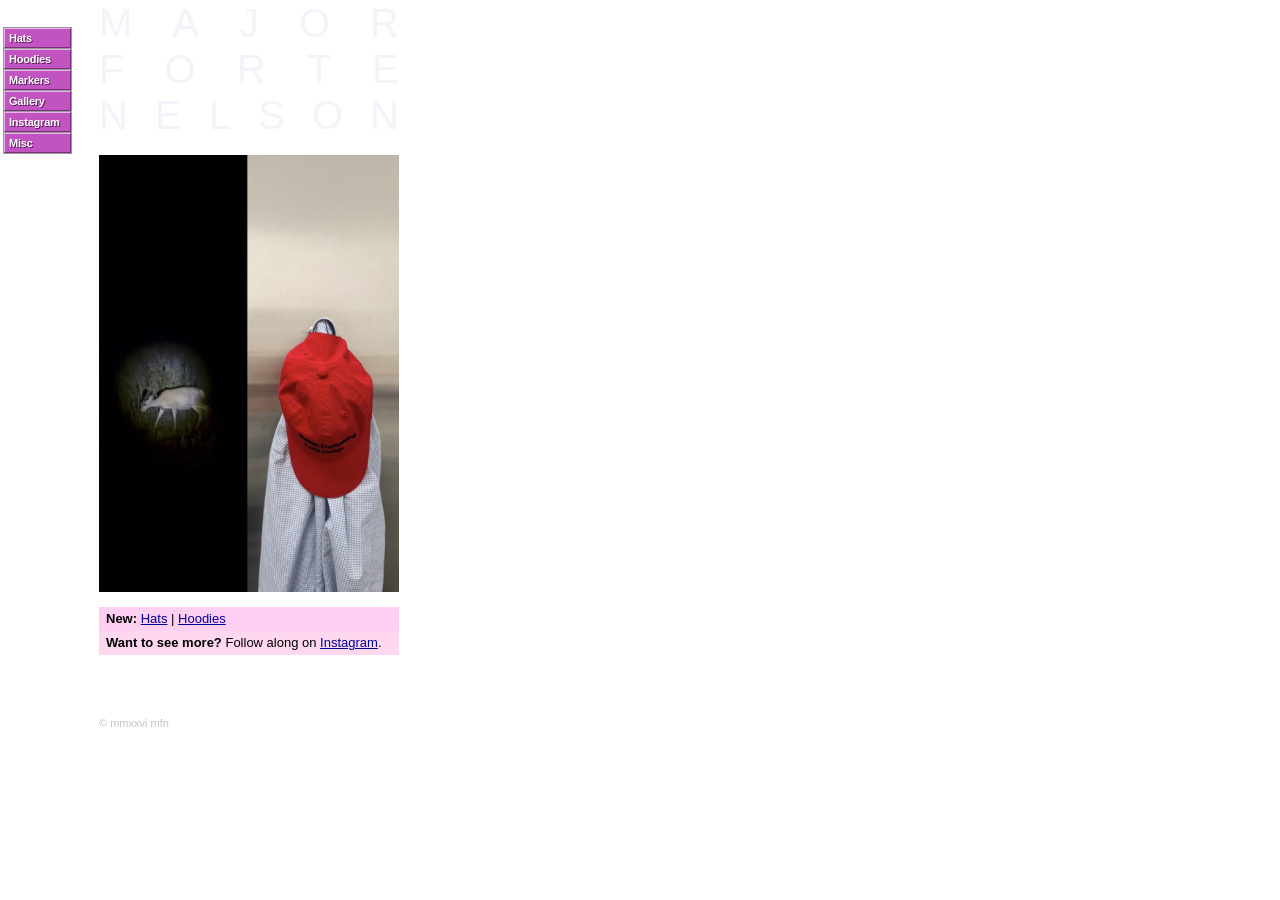
==== public/index.html @ c92d5af3 "Stack name header to photo width; bars to Shampoo and Lace Co-Authored-By: Claude Opus 5.5 <noreply@" ====
<!DOCTYPE html>
<html>
<head>
<meta charset="utf-8">
<title>Major Forte Nelson</title>
<link rel="stylesheet" href="style.css">
</head>
<body>
<div class="page">
<div class="nav">
<a href="hats.html">Hats</a>
<a href="hoodies.html">Hoodies</a>
<a href="markers.html">Markers</a>
<a href="gallery.html">Gallery</a>
<a href="https://www.instagram.com/majorfortenelson/" target="_blank" rel="noopener">Instagram</a>
<a href="misc.html">Misc</a>
</div>
<div class="main">
<a class="masthead" href="index.html" aria-label="Major Forte Nelson"><span><i>M</i><i>A</i><i>J</i><i>O</i><i>R</i></span><span><i>F</i><i>O</i><i>R</i><i>T</i><i>E</i></span><span><i>N</i><i>E</i><i>L</i><i>S</i><i>O</i><i>N</i></span></a>
<img class="hero" src="images/home.jpg" width="300" height="437" alt="">
<p class="bar new"><b>New:</b> <a href="hats.html">Hats</a> | <a href="hoodies.html">Hoodies</a></p>
<p class="bar cta"><b>Want to see more?</b> Follow along on <a href="https://www.instagram.com/majorfortenelson/" target="_blank" rel="noopener">Instagram</a>.</p>
<div class="footer">&copy; mmxxvi mfn</div>
</div>
</div>
</body>
</html>
---- public/style.css ----
/* Classic 2000s personal-site layout: beveled button column + fixed 300px content. */
body {
  margin: 0;
  background: #fff;
  color: #000;
  font-family: Verdana, Geneva, sans-serif;
  font-size: 13px;
}
a { color: #000099; }
a:visited { color: #464646; }

.page { display: flex; align-items: flex-start; }

/* Left column of raised buttons */
.nav { width: 99px; flex: none; padding: 28px 0 0 4px; box-sizing: border-box; }
.nav a {
  display: block;
  width: 67px;
  height: 20px;
  box-sizing: border-box;
  margin-bottom: 1px;
  padding: 0 0 0 4px;
  background: #c154c1; /* Fuchsia */
  border: 1px solid;
  border-color: #e8b4e8 #7a2f7a #7a2f7a #e8b4e8;
  box-shadow: 0 0 0 1px #9a9a9a;
  color: #fff;
  font: bold 11px/18px Verdana, Geneva, Tahoma, sans-serif;
  letter-spacing: -0.02em;
  text-decoration: none;
  text-shadow: 1px 1px 0 #5a1f5a;
  white-space: nowrap;
  overflow: hidden;
}
.nav a:hover { background: #cd6acd; }
.nav a:active { border-color: #7a2f7a #e8b4e8 #e8b4e8 #7a2f7a; }

.main { width: 300px; flex: none; }

/* Pale name stacked one word per line; letters spread to the photo's width. */
.masthead {
  display: block;
  width: 300px;
  margin: 0 0 17px;
  color: #f3f3f9;
  font: 40px/46px Helvetica, Arial, sans-serif;
  text-decoration: none;
}
.masthead:visited { color: #f3f3f9; }
.masthead span { display: flex; justify-content: space-between; }
.masthead i { font-style: normal; }

.hero { display: block; width: 300px; height: auto; }

.bar { margin: 0; padding: 4px 7px; font-size: 13px; line-height: 16px; }
.bar.new { background: #ffcff1; /* Shampoo */ margin-top: 15px; }
.bar.cta { background: #ffd8f0; /* Lace */ }

.title { font: 22px Times, "Times New Roman", serif; margin: 0 0 18px; }
.content { line-height: 1.5; }

.footer { margin: 62px 0 40px; color: #c4c4c4; font-size: 11px; }
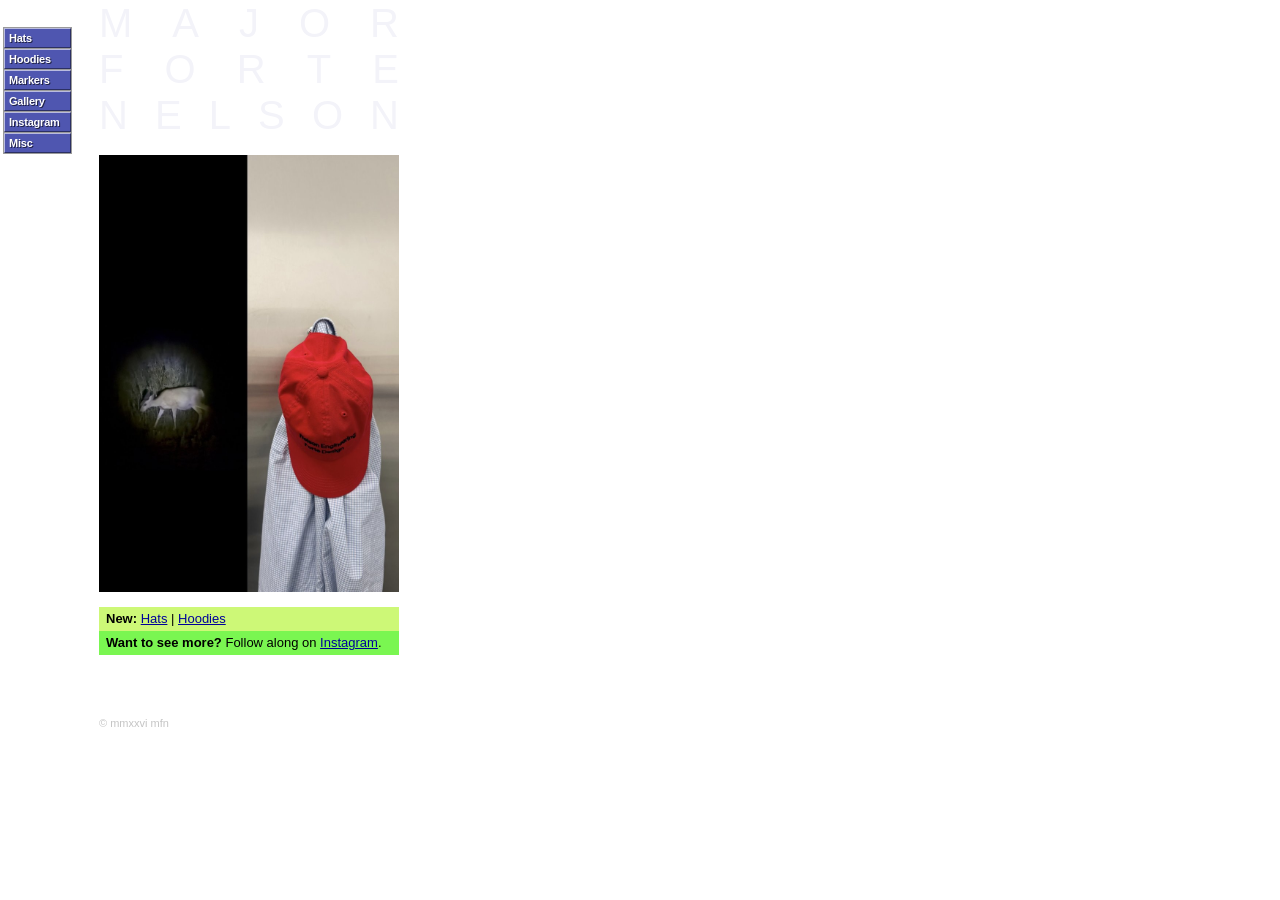
==== commit c6b05176: "Randomize button and bar colors on every page load colors.js picks a random hue for the buttons and " ====
--- a/public/index.html
+++ b/public/index.html
@@ -4,6 +4,7 @@
 <meta charset="utf-8">
 <title>Major Forte Nelson</title>
 <link rel="stylesheet" href="style.css">
+<script src="colors.js"></script>
 </head>
 <body>
 <div class="page">
--- a/public/style.css
+++ b/public/style.css
@@ -8,6 +8,18 @@
 }
 a { color: #000099; }
 a:visited { color: #464646; }
+
+/* Box colors. colors.js replaces these with a random scheme on every page load;
+   these are the fallback if JavaScript is off. */
+:root {
+  --btn: #6d6da5;
+  --btn-light: #c9c9dd;
+  --btn-dark: #3d3d5e;
+  --btn-shadow: #2a2a45;
+  --btn-hover: #7a7ab3;
+  --bar1: #ffcc33;
+  --bar2: #ff9922;
+}
 
 .page { display: flex; align-items: flex-start; }
 
@@ -20,20 +32,20 @@
   box-sizing: border-box;
   margin-bottom: 1px;
   padding: 0 0 0 4px;
-  background: #c154c1; /* Fuchsia */
+  background: var(--btn);
   border: 1px solid;
-  border-color: #e8b4e8 #7a2f7a #7a2f7a #e8b4e8;
+  border-color: var(--btn-light) var(--btn-dark) var(--btn-dark) var(--btn-light);
   box-shadow: 0 0 0 1px #9a9a9a;
   color: #fff;
   font: bold 11px/18px Verdana, Geneva, Tahoma, sans-serif;
   letter-spacing: -0.02em;
   text-decoration: none;
-  text-shadow: 1px 1px 0 #5a1f5a;
+  text-shadow: 1px 1px 0 var(--btn-shadow);
   white-space: nowrap;
   overflow: hidden;
 }
-.nav a:hover { background: #cd6acd; }
-.nav a:active { border-color: #7a2f7a #e8b4e8 #e8b4e8 #7a2f7a; }
+.nav a:hover { background: var(--btn-hover); }
+.nav a:active { border-color: var(--btn-dark) var(--btn-light) var(--btn-light) var(--btn-dark); }
 
 .main { width: 300px; flex: none; }
 
@@ -53,8 +65,8 @@
 .hero { display: block; width: 300px; height: auto; }
 
 .bar { margin: 0; padding: 4px 7px; font-size: 13px; line-height: 16px; }
-.bar.new { background: #ffcff1; /* Shampoo */ margin-top: 15px; }
-.bar.cta { background: #ffd8f0; /* Lace */ }
+.bar.new { background: var(--bar1); margin-top: 15px; }
+.bar.cta { background: var(--bar2); }
 
 .title { font: 22px Times, "Times New Roman", serif; margin: 0 0 18px; }
 .content { line-height: 1.5; }
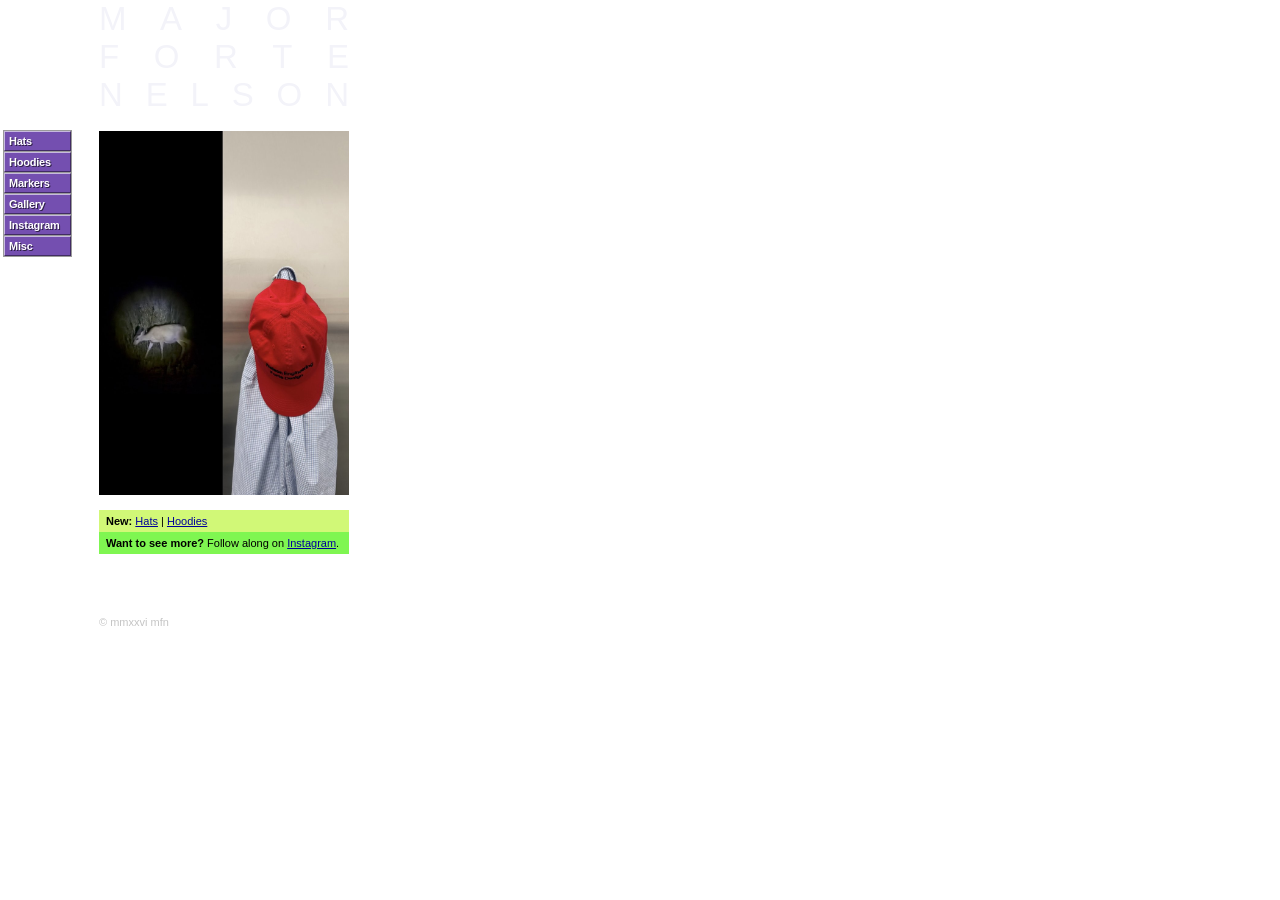
==== commit 428e0859: "Shrink header, photo and bars; start button column level with photo Co-Authored-By: Claude Opus 5.5 " ====
--- a/public/index.html
+++ b/public/index.html
@@ -18,7 +18,7 @@
 </div>
 <div class="main">
 <a class="masthead" href="index.html" aria-label="Major Forte Nelson"><span><i>M</i><i>A</i><i>J</i><i>O</i><i>R</i></span><span><i>F</i><i>O</i><i>R</i><i>T</i><i>E</i></span><span><i>N</i><i>E</i><i>L</i><i>S</i><i>O</i><i>N</i></span></a>
-<img class="hero" src="images/home.jpg" width="300" height="437" alt="">
+<img class="hero" src="images/home.jpg" width="250" height="364" alt="">
 <p class="bar new"><b>New:</b> <a href="hats.html">Hats</a> | <a href="hoodies.html">Hoodies</a></p>
 <p class="bar cta"><b>Want to see more?</b> Follow along on <a href="https://www.instagram.com/majorfortenelson/" target="_blank" rel="noopener">Instagram</a>.</p>
 <div class="footer">&copy; mmxxvi mfn</div>
--- a/public/style.css
+++ b/public/style.css
@@ -1,4 +1,4 @@
-/* Classic 2000s personal-site layout: beveled button column + fixed 300px content. */
+/* Classic 2000s personal-site layout: beveled button column + fixed-width content. */
 body {
   margin: 0;
   background: #fff;
@@ -21,10 +21,18 @@
   --bar2: #ff9922;
 }
 
+/* Layout sizes. The button column starts level with the photo, i.e. just
+   below the name header. */
+:root {
+  --content-w: 250px;
+  --masthead-h: 114px;
+  --masthead-gap: 17px;
+}
+
 .page { display: flex; align-items: flex-start; }
 
 /* Left column of raised buttons */
-.nav { width: 99px; flex: none; padding: 28px 0 0 4px; box-sizing: border-box; }
+.nav { width: 99px; flex: none; padding: calc(var(--masthead-h) + var(--masthead-gap)) 0 0 4px; box-sizing: border-box; }
 .nav a {
   display: block;
   width: 67px;
@@ -47,24 +55,25 @@
 .nav a:hover { background: var(--btn-hover); }
 .nav a:active { border-color: var(--btn-dark) var(--btn-light) var(--btn-light) var(--btn-dark); }
 
-.main { width: 300px; flex: none; }
+.main { width: var(--content-w); flex: none; }
 
 /* Pale name stacked one word per line; letters spread to the photo's width. */
 .masthead {
   display: block;
-  width: 300px;
-  margin: 0 0 17px;
+  width: var(--content-w);
+  height: var(--masthead-h);
+  margin: 0 0 var(--masthead-gap);
   color: #f3f3f9;
-  font: 40px/46px Helvetica, Arial, sans-serif;
+  font: 33px/38px Helvetica, Arial, sans-serif;
   text-decoration: none;
 }
 .masthead:visited { color: #f3f3f9; }
 .masthead span { display: flex; justify-content: space-between; }
 .masthead i { font-style: normal; }
 
-.hero { display: block; width: 300px; height: auto; }
+.hero { display: block; width: var(--content-w); height: auto; }
 
-.bar { margin: 0; padding: 4px 7px; font-size: 13px; line-height: 16px; }
+.bar { margin: 0; padding: 4px 7px; font-size: 11px; line-height: 14px; }
 .bar.new { background: var(--bar1); margin-top: 15px; }
 .bar.cta { background: var(--bar2); }
 
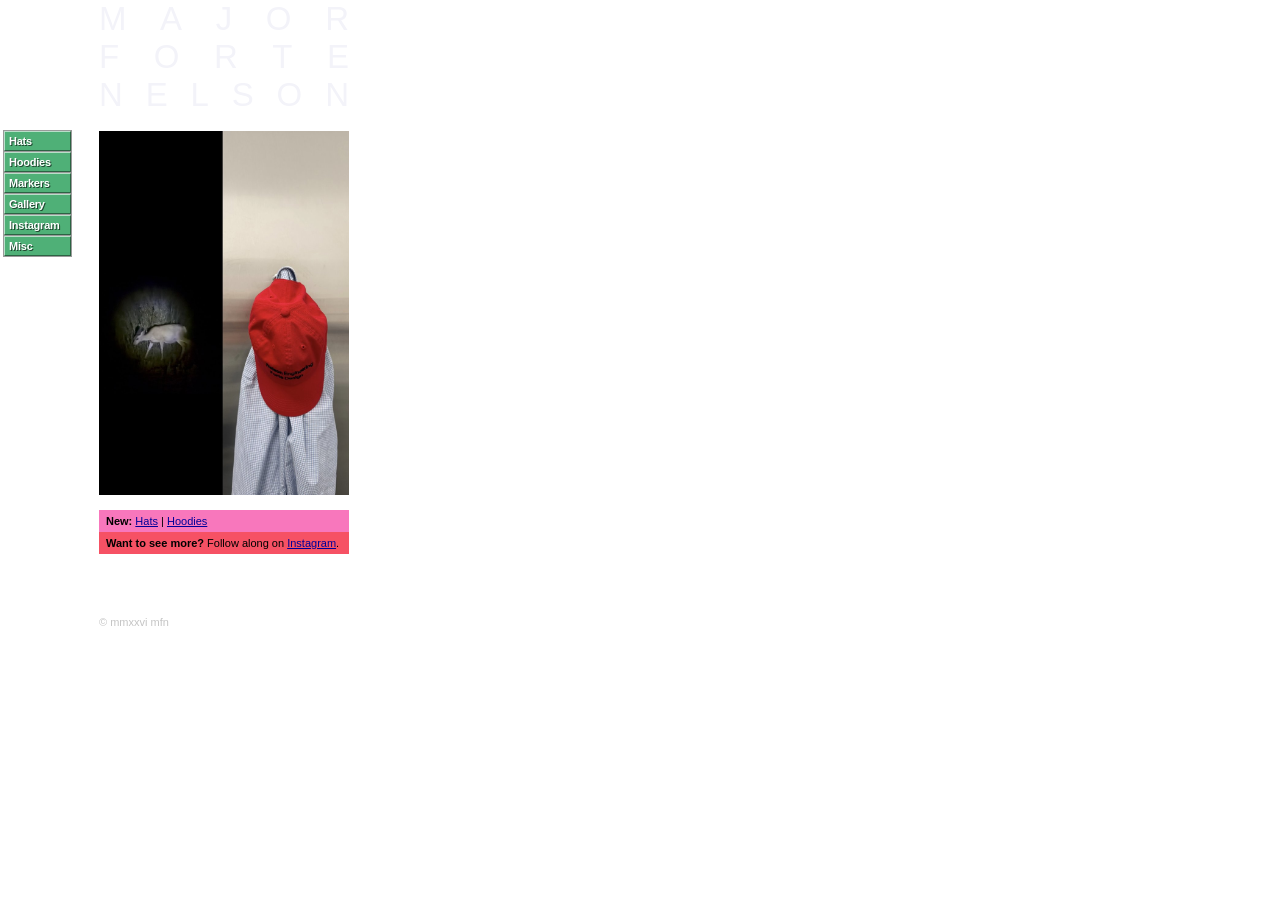
==== commit d99674b6: "Fit layout to phone screens Adds a viewport tag so phones render at real size instead of zooming out" ====
--- a/public/index.html
+++ b/public/index.html
@@ -2,6 +2,7 @@
 <html>
 <head>
 <meta charset="utf-8">
+<meta name="viewport" content="width=device-width, initial-scale=1">
 <title>Major Forte Nelson</title>
 <link rel="stylesheet" href="style.css">
 <script src="colors.js"></script>
--- a/public/style.css
+++ b/public/style.css
@@ -81,3 +81,18 @@
 .content { line-height: 1.5; }
 
 .footer { margin: 62px 0 40px; color: #c4c4c4; font-size: 11px; }
+
+/* Phones: scale the header, photo and bars to fill the screen beside the buttons.
+   250px desktop sizes map to (screen width - button column - gutter). */
+@media (max-width: 480px) {
+  :root {
+    --content-w: calc(100vw - 115px);
+    --masthead-h: calc((100vw - 115px) * 0.4554);
+    --masthead-gap: 14px;
+  }
+  .nav a { height: 26px; line-height: 24px; } /* bigger tap targets */
+  .masthead { font-size: calc((100vw - 115px) * 0.132); line-height: 1.15; }
+  .hero { height: auto; }
+  .bar { font-size: 12px; line-height: 16px; }
+  .footer { margin-top: 40px; }
+}
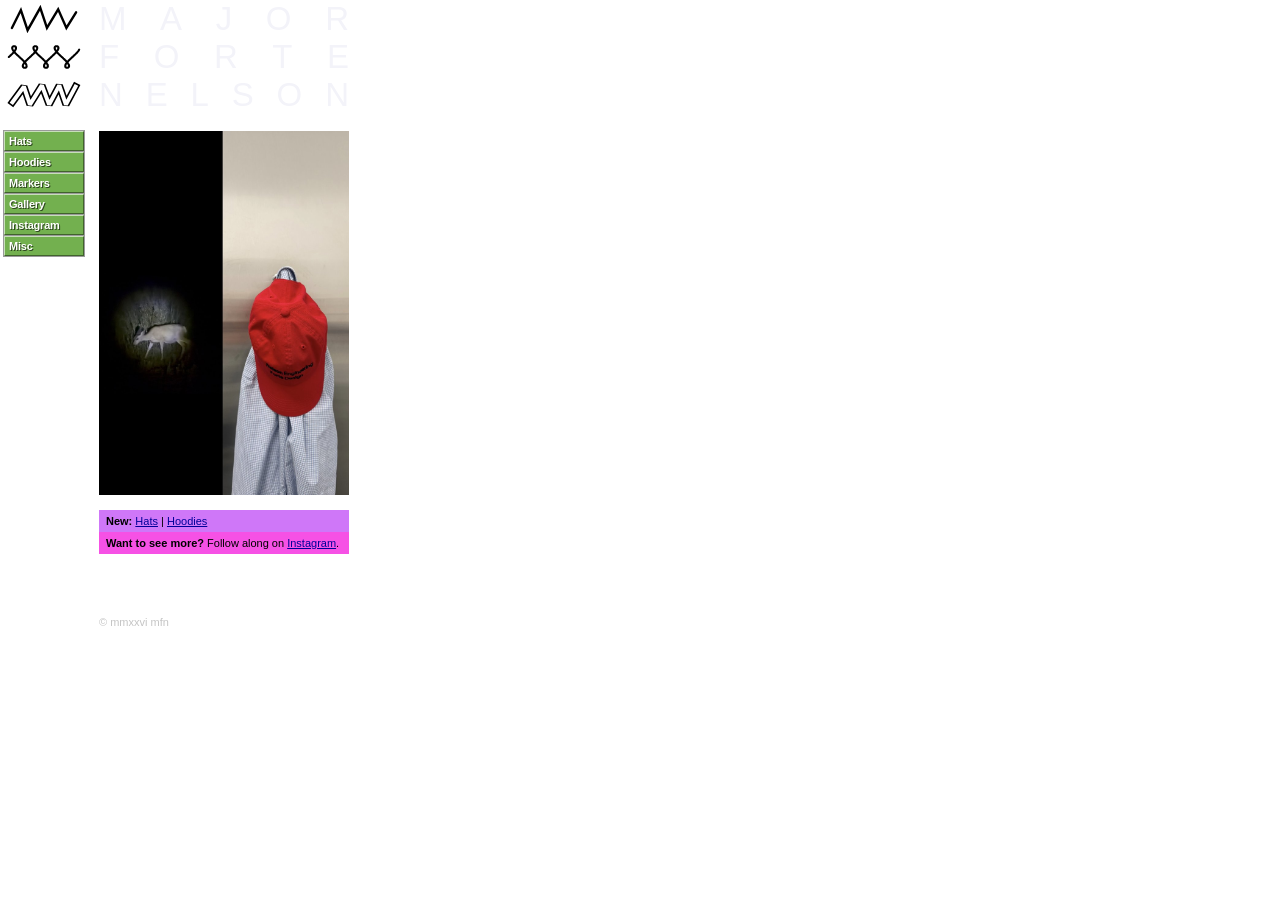
==== commit 8ad04376: "Add vector versions of hand-drawn symbols beside the name header glyphs.py redraws the three marker " ====
--- a/public/index.html
+++ b/public/index.html
@@ -10,6 +10,7 @@
 <body>
 <div class="page">
 <div class="nav">
+<div class="glyphs"><svg viewBox="0 0 100 40" aria-hidden="true" fill="none" stroke="currentColor" stroke-linecap="round"><polyline points="9.9,31.2 21.1,8.8 29.5,34.0 45.3,6.0 53.7,31.2 67.7,7.9 78.0,31.2 90.1,11.6" stroke-width="3" stroke-linejoin="miter"/></svg><svg viewBox="0 0 100 40" aria-hidden="true" fill="none" stroke="currentColor" stroke-linecap="round"><polyline points="6.0,20.0 6.6,19.5 7.2,18.9 7.8,18.4 8.3,17.8 8.9,17.3 9.4,16.8 10.0,16.3 10.5,15.8 11.0,15.2 11.5,14.7 11.9,14.2 12.3,13.8 12.7,13.3 13.1,12.8 13.5,12.4 13.8,11.9 14.0,11.5 14.3,11.1 14.5,10.7 14.7,10.3 14.8,9.9 14.9,9.6 15.0,9.3 15.0,8.9 15.0,8.6 15.0,8.4 14.9,8.1 14.9,7.8 14.8,7.6 14.6,7.4 14.5,7.2 14.3,7.1 14.1,6.9 13.9,6.8 13.7,6.7 13.4,6.6 13.2,6.5 13.0,6.5 12.7,6.5 12.4,6.5 12.2,6.5 11.9,6.6 11.7,6.6 11.5,6.7 11.3,6.8 11.1,7.0 10.9,7.1 10.7,7.3 10.6,7.5 10.4,7.7 10.4,8.0 10.3,8.2 10.3,8.5 10.2,8.8 10.3,9.1 10.3,9.4 10.4,9.7 10.5,10.1 10.7,10.5 10.9,10.9 11.1,11.3 11.4,11.7 11.6,12.1 12.0,12.6 12.3,13.0 12.7,13.5 13.1,14.0 13.5,14.5 14.0,15.0 14.5,15.5 15.0,16.0 15.5,16.5 16.1,17.0 16.6,17.6 17.2,18.1 17.8,18.6 18.4,19.2 18.9,19.7 19.5,20.2 20.1,20.8 20.7,21.3 21.3,21.9 21.9,22.4 22.4,22.9 23.0,23.5 23.5,24.0 24.0,24.5 24.5,25.0 24.9,25.5 25.4,26.0 25.8,26.5 26.2,26.9 26.5,27.4 26.9,27.8 27.1,28.3 27.4,28.7 27.6,29.1 27.8,29.5 28.0,29.9 28.1,30.2 28.2,30.6 28.3,30.9 28.3,31.2 28.3,31.5 28.2,31.8 28.2,32.0 28.1,32.3 28.0,32.5 27.8,32.7 27.7,32.9 27.5,33.0 27.3,33.1 27.1,33.3 26.8,33.4 26.6,33.4 26.3,33.5 26.1,33.5 25.8,33.5 25.6,33.5 25.3,33.5 25.1,33.4 24.9,33.3 24.6,33.2 24.4,33.1 24.2,33.0 24.1,32.8 23.9,32.6 23.8,32.4 23.7,32.2 23.6,31.9 23.5,31.7 23.5,31.4 23.5,31.1 23.5,30.8 23.6,30.4 23.7,30.1 23.9,29.7 24.0,29.3 24.2,28.9 24.5,28.5 24.7,28.1 25.0,27.7 25.4,27.2 25.7,26.7 26.1,26.3 26.6,25.8 27.0,25.3 27.5,24.8 28.0,24.3 28.5,23.8 29.0,23.3 29.6,22.7 30.1,22.2 30.7,21.7 31.3,21.1 31.9,20.6 32.5,20.0 33.1,19.5 33.7,19.0 34.2,18.4 34.8,17.9 35.4,17.4 35.9,16.8 36.5,16.3 37.0,15.8 37.5,15.3 38.0,14.8 38.4,14.3 38.8,13.8 39.2,13.3 39.6,12.9 39.9,12.4 40.3,12.0 40.5,11.5 40.8,11.1 41.0,10.7 41.2,10.3 41.3,10.0 41.4,9.6 41.5,9.3 41.5,9.0 41.5,8.7 41.5,8.4 41.5,8.1 41.4,7.9 41.3,7.6 41.2,7.4 41.0,7.2 40.8,7.1 40.6,6.9 40.4,6.8 40.2,6.7 40.0,6.6 39.7,6.6 39.5,6.5 39.2,6.5 39.0,6.5 38.7,6.5 38.5,6.6 38.3,6.6 38.0,6.7 37.8,6.8 37.6,7.0 37.4,7.1 37.2,7.3 37.1,7.5 37.0,7.7 36.9,7.9 36.8,8.2 36.8,8.5 36.8,8.7 36.8,9.1 36.8,9.4 36.9,9.7 37.0,10.1 37.2,10.5 37.4,10.8 37.6,11.2 37.9,11.7 38.1,12.1 38.5,12.5 38.8,13.0 39.2,13.5 39.6,13.9 40.0,14.4 40.5,14.9 41.0,15.4 41.5,15.9 42.0,16.5 42.5,17.0 43.1,17.5 43.7,18.1 44.2,18.6 44.8,19.1 45.4,19.7 46.0,20.2 46.6,20.7 47.2,21.3 47.8,21.8 48.3,22.4 48.9,22.9 49.4,23.4 50.0,23.9 50.5,24.4 51.0,25.0 51.4,25.4 51.9,25.9 52.3,26.4 52.7,26.9 53.0,27.3 53.4,27.8 53.6,28.2 53.9,28.7 54.1,29.1 54.3,29.5 54.5,29.8 54.6,30.2 54.7,30.5 54.8,30.9 54.8,31.2 54.8,31.5 54.8,31.8 54.7,32.0 54.6,32.2 54.5,32.5 54.4,32.7 54.2,32.8 54.0,33.0 53.8,33.1 53.6,33.3 53.4,33.3 53.1,33.4 52.9,33.5 52.6,33.5 52.4,33.5 52.1,33.5 51.9,33.5 51.6,33.4 51.4,33.3 51.2,33.2 51.0,33.1 50.8,33.0 50.6,32.8 50.4,32.6 50.3,32.4 50.2,32.2 50.1,32.0 50.1,31.7 50.0,31.4 50.0,31.1 50.1,30.8 50.1,30.5 50.2,30.1 50.4,29.7 50.5,29.4 50.7,29.0 51.0,28.6 51.2,28.1 51.5,27.7 51.9,27.2 52.2,26.8 52.6,26.3 53.1,25.8 53.5,25.3 54.0,24.8 54.5,24.3 55.0,23.8 55.5,23.3 56.1,22.8 56.6,22.2 57.2,21.7 57.8,21.2 58.4,20.6 59.0,20.1 59.5,19.5 60.1,19.0 60.7,18.5 61.3,17.9 61.9,17.4 62.4,16.9 62.9,16.3 63.5,15.8 64.0,15.3 64.4,14.8 64.9,14.3 65.3,13.8 65.7,13.4 66.1,12.9 66.4,12.4 66.8,12.0 67.0,11.6 67.3,11.2 67.5,10.8 67.7,10.4 67.8,10.0 67.9,9.6 68.0,9.3 68.1,9.0 68.1,8.7 68.0,8.4 68.0,8.1 67.9,7.9 67.8,7.7 67.7,7.4 67.5,7.3 67.4,7.1 67.2,6.9 67.0,6.8 66.8,6.7 66.5,6.6 66.3,6.6 66.0,6.5 65.8,6.5 65.5,6.5 65.3,6.5 65.0,6.6 64.8,6.6 64.6,6.7 64.3,6.8 64.1,7.0 64.0,7.1 63.8,7.3 63.6,7.5 63.5,7.7 63.4,7.9 63.3,8.2 63.3,8.4 63.3,8.7 63.3,9.0 63.4,9.4 63.4,9.7 63.6,10.1 63.7,10.4 63.9,10.8 64.1,11.2 64.4,11.6 64.6,12.1 65.0,12.5 65.3,13.0 65.7,13.4 66.1,13.9 66.5,14.4 67.0,14.9 67.5,15.4 68.0,15.9 68.5,16.4 69.0,16.9 69.6,17.5 70.1,18.0 70.7,18.5 71.3,19.1 71.9,19.6 72.5,20.2 73.1,20.7 73.7,21.2 74.2,21.8 74.8,22.3 75.4,22.8 75.9,23.4 76.4,23.9 77.0,24.4 77.5,24.9 77.9,25.4 78.4,25.9 78.8,26.4 79.2,26.9 79.5,27.3 79.9,27.8 80.1,28.2 80.4,28.6 80.6,29.0 80.8,29.4 81.0,29.8 81.1,30.2 81.2,30.5 81.3,30.8 81.3,31.2 81.3,31.5 81.3,31.7 81.2,32.0 81.1,32.2 81.0,32.4 80.9,32.6 80.7,32.8 80.6,33.0 80.4,33.1 80.1,33.2 79.9,33.3 79.7,33.4 79.4,33.5 79.2,33.5 78.9,33.5 78.7,33.5 78.4,33.5 78.2,33.4 77.9,33.3 77.7,33.2 77.5,33.1 77.3,33.0 77.1,32.8 77.0,32.6 76.8,32.4 76.7,32.2 76.6,32.0 76.6,31.7 76.6,31.4 76.6,31.1 76.6,30.8 76.7,30.5 76.7,30.1 76.9,29.8 77.0,29.4 77.2,29.0 77.5,28.6 77.7,28.2 78.0,27.7 78.4,27.3 78.7,26.8 79.1,26.4 79.5,25.9 80.0,25.4 80.5,24.9 80.9,24.4 81.5,23.9 82.0,23.3 82.5,22.8 83.1,22.3 83.7,21.7 84.3,21.2 84.8,20.7 85.4,20.1 86.0,19.6 86.6,19.0 87.2,18.5 87.8,18.0 88.3,17.4 88.9,16.9 89.4,16.4 89.9,15.9 90.5,15.4 90.9,14.9 91.4,14.4 91.8,13.9 92.2,13.4 92.6,12.9 92.9,12.5 93.3,12.0 93.5,11.6 93.8,11.2 94.0,10.8" stroke-width="2.6" stroke-linejoin="round"/></svg><svg viewBox="0 0 100 40" aria-hidden="true" fill="none" stroke="currentColor" stroke-linecap="round"><polyline points="10.6,29.0 24.9,9.5 32.4,32.0 47.4,8.0 56.4,32.0 69.1,8.0 77.4,32.0 89.4,9.5" stroke-width="9" stroke-linejoin="bevel" stroke-linecap="square"/><polyline points="10.6,29.0 24.9,9.5 32.4,32.0 47.4,8.0 56.4,32.0 69.1,8.0 77.4,32.0 89.4,9.5" stroke="#fff" stroke-width="5" stroke-linejoin="bevel" stroke-linecap="square"/></svg></div>
 <a href="hats.html">Hats</a>
 <a href="hoodies.html">Hoodies</a>
 <a href="markers.html">Markers</a>
--- a/public/style.css
+++ b/public/style.css
@@ -32,10 +32,14 @@
 .page { display: flex; align-items: flex-start; }
 
 /* Left column of raised buttons */
-.nav { width: 99px; flex: none; padding: calc(var(--masthead-h) + var(--masthead-gap)) 0 0 4px; box-sizing: border-box; }
+.nav { width: 99px; flex: none; padding: 0 0 0 4px; box-sizing: border-box; }
+
+/* Hand-drawn symbols, one beside each line of the name header. */
+.glyphs { height: var(--masthead-h); margin-bottom: var(--masthead-gap); width: 80px; }
+.glyphs svg { display: block; width: 100%; height: calc(var(--masthead-h) / 3); color: #000; }
 .nav a {
   display: block;
-  width: 67px;
+  width: 80px; /* fits "Instagram" in real Verdana bold */
   height: 20px;
   box-sizing: border-box;
   margin-bottom: 1px;
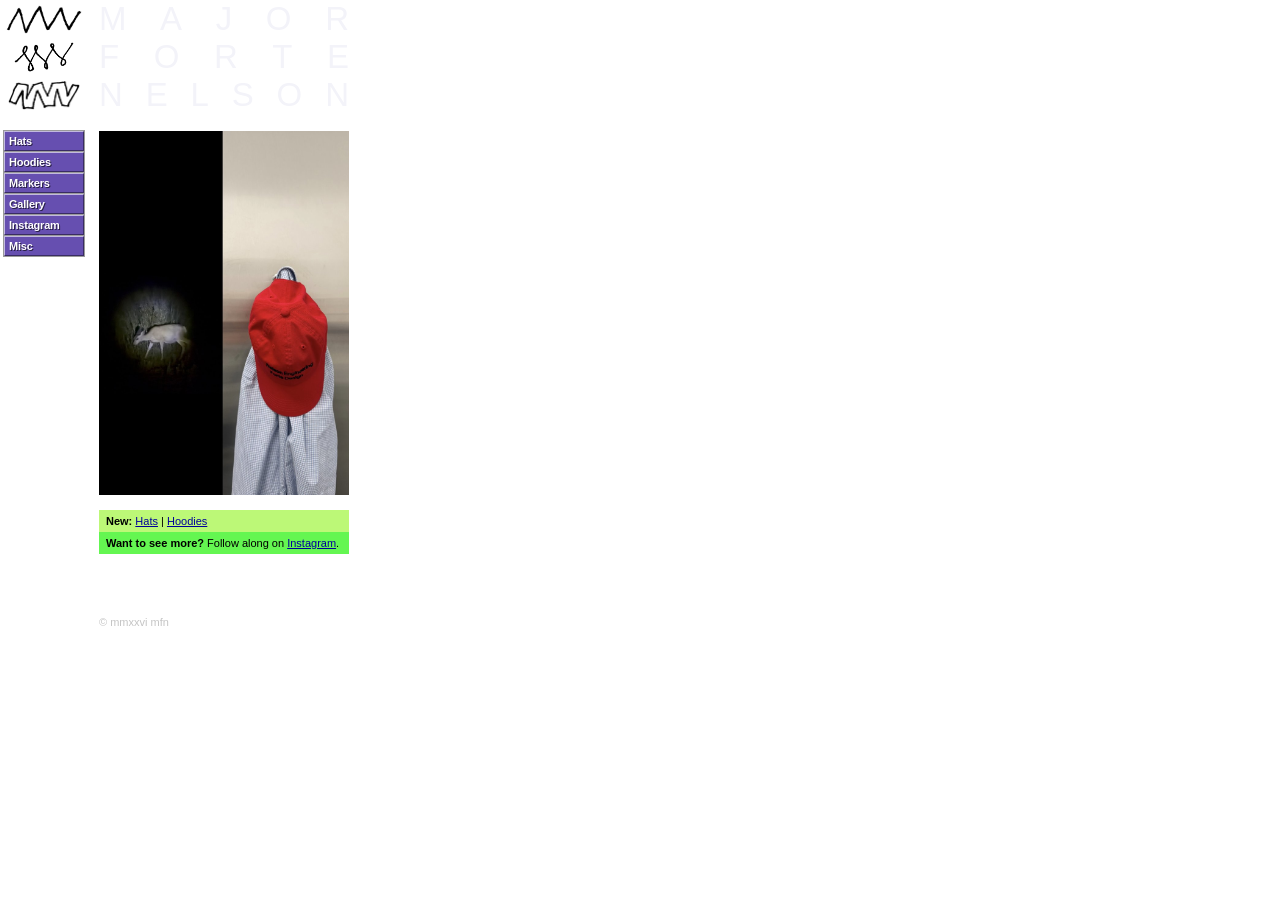
==== commit 04834309: "Use the hand-drawn symbols themselves instead of vector redraws Cuts each symbol out of the photo of" ====
--- a/public/index.html
+++ b/public/index.html
@@ -10,7 +10,7 @@
 <body>
 <div class="page">
 <div class="nav">
-<div class="glyphs"><svg viewBox="0 0 100 40" aria-hidden="true" fill="none" stroke="currentColor" stroke-linecap="round"><polyline points="9.9,31.2 21.1,8.8 29.5,34.0 45.3,6.0 53.7,31.2 67.7,7.9 78.0,31.2 90.1,11.6" stroke-width="3" stroke-linejoin="miter"/></svg><svg viewBox="0 0 100 40" aria-hidden="true" fill="none" stroke="currentColor" stroke-linecap="round"><polyline points="6.0,20.0 6.6,19.5 7.2,18.9 7.8,18.4 8.3,17.8 8.9,17.3 9.4,16.8 10.0,16.3 10.5,15.8 11.0,15.2 11.5,14.7 11.9,14.2 12.3,13.8 12.7,13.3 13.1,12.8 13.5,12.4 13.8,11.9 14.0,11.5 14.3,11.1 14.5,10.7 14.7,10.3 14.8,9.9 14.9,9.6 15.0,9.3 15.0,8.9 15.0,8.6 15.0,8.4 14.9,8.1 14.9,7.8 14.8,7.6 14.6,7.4 14.5,7.2 14.3,7.1 14.1,6.9 13.9,6.8 13.7,6.7 13.4,6.6 13.2,6.5 13.0,6.5 12.7,6.5 12.4,6.5 12.2,6.5 11.9,6.6 11.7,6.6 11.5,6.7 11.3,6.8 11.1,7.0 10.9,7.1 10.7,7.3 10.6,7.5 10.4,7.7 10.4,8.0 10.3,8.2 10.3,8.5 10.2,8.8 10.3,9.1 10.3,9.4 10.4,9.7 10.5,10.1 10.7,10.5 10.9,10.9 11.1,11.3 11.4,11.7 11.6,12.1 12.0,12.6 12.3,13.0 12.7,13.5 13.1,14.0 13.5,14.5 14.0,15.0 14.5,15.5 15.0,16.0 15.5,16.5 16.1,17.0 16.6,17.6 17.2,18.1 17.8,18.6 18.4,19.2 18.9,19.7 19.5,20.2 20.1,20.8 20.7,21.3 21.3,21.9 21.9,22.4 22.4,22.9 23.0,23.5 23.5,24.0 24.0,24.5 24.5,25.0 24.9,25.5 25.4,26.0 25.8,26.5 26.2,26.9 26.5,27.4 26.9,27.8 27.1,28.3 27.4,28.7 27.6,29.1 27.8,29.5 28.0,29.9 28.1,30.2 28.2,30.6 28.3,30.9 28.3,31.2 28.3,31.5 28.2,31.8 28.2,32.0 28.1,32.3 28.0,32.5 27.8,32.7 27.7,32.9 27.5,33.0 27.3,33.1 27.1,33.3 26.8,33.4 26.6,33.4 26.3,33.5 26.1,33.5 25.8,33.5 25.6,33.5 25.3,33.5 25.1,33.4 24.9,33.3 24.6,33.2 24.4,33.1 24.2,33.0 24.1,32.8 23.9,32.6 23.8,32.4 23.7,32.2 23.6,31.9 23.5,31.7 23.5,31.4 23.5,31.1 23.5,30.8 23.6,30.4 23.7,30.1 23.9,29.7 24.0,29.3 24.2,28.9 24.5,28.5 24.7,28.1 25.0,27.7 25.4,27.2 25.7,26.7 26.1,26.3 26.6,25.8 27.0,25.3 27.5,24.8 28.0,24.3 28.5,23.8 29.0,23.3 29.6,22.7 30.1,22.2 30.7,21.7 31.3,21.1 31.9,20.6 32.5,20.0 33.1,19.5 33.7,19.0 34.2,18.4 34.8,17.9 35.4,17.4 35.9,16.8 36.5,16.3 37.0,15.8 37.5,15.3 38.0,14.8 38.4,14.3 38.8,13.8 39.2,13.3 39.6,12.9 39.9,12.4 40.3,12.0 40.5,11.5 40.8,11.1 41.0,10.7 41.2,10.3 41.3,10.0 41.4,9.6 41.5,9.3 41.5,9.0 41.5,8.7 41.5,8.4 41.5,8.1 41.4,7.9 41.3,7.6 41.2,7.4 41.0,7.2 40.8,7.1 40.6,6.9 40.4,6.8 40.2,6.7 40.0,6.6 39.7,6.6 39.5,6.5 39.2,6.5 39.0,6.5 38.7,6.5 38.5,6.6 38.3,6.6 38.0,6.7 37.8,6.8 37.6,7.0 37.4,7.1 37.2,7.3 37.1,7.5 37.0,7.7 36.9,7.9 36.8,8.2 36.8,8.5 36.8,8.7 36.8,9.1 36.8,9.4 36.9,9.7 37.0,10.1 37.2,10.5 37.4,10.8 37.6,11.2 37.9,11.7 38.1,12.1 38.5,12.5 38.8,13.0 39.2,13.5 39.6,13.9 40.0,14.4 40.5,14.9 41.0,15.4 41.5,15.9 42.0,16.5 42.5,17.0 43.1,17.5 43.7,18.1 44.2,18.6 44.8,19.1 45.4,19.7 46.0,20.2 46.6,20.7 47.2,21.3 47.8,21.8 48.3,22.4 48.9,22.9 49.4,23.4 50.0,23.9 50.5,24.4 51.0,25.0 51.4,25.4 51.9,25.9 52.3,26.4 52.7,26.9 53.0,27.3 53.4,27.8 53.6,28.2 53.9,28.7 54.1,29.1 54.3,29.5 54.5,29.8 54.6,30.2 54.7,30.5 54.8,30.9 54.8,31.2 54.8,31.5 54.8,31.8 54.7,32.0 54.6,32.2 54.5,32.5 54.4,32.7 54.2,32.8 54.0,33.0 53.8,33.1 53.6,33.3 53.4,33.3 53.1,33.4 52.9,33.5 52.6,33.5 52.4,33.5 52.1,33.5 51.9,33.5 51.6,33.4 51.4,33.3 51.2,33.2 51.0,33.1 50.8,33.0 50.6,32.8 50.4,32.6 50.3,32.4 50.2,32.2 50.1,32.0 50.1,31.7 50.0,31.4 50.0,31.1 50.1,30.8 50.1,30.5 50.2,30.1 50.4,29.7 50.5,29.4 50.7,29.0 51.0,28.6 51.2,28.1 51.5,27.7 51.9,27.2 52.2,26.8 52.6,26.3 53.1,25.8 53.5,25.3 54.0,24.8 54.5,24.3 55.0,23.8 55.5,23.3 56.1,22.8 56.6,22.2 57.2,21.7 57.8,21.2 58.4,20.6 59.0,20.1 59.5,19.5 60.1,19.0 60.7,18.5 61.3,17.9 61.9,17.4 62.4,16.9 62.9,16.3 63.5,15.8 64.0,15.3 64.4,14.8 64.9,14.3 65.3,13.8 65.7,13.4 66.1,12.9 66.4,12.4 66.8,12.0 67.0,11.6 67.3,11.2 67.5,10.8 67.7,10.4 67.8,10.0 67.9,9.6 68.0,9.3 68.1,9.0 68.1,8.7 68.0,8.4 68.0,8.1 67.9,7.9 67.8,7.7 67.7,7.4 67.5,7.3 67.4,7.1 67.2,6.9 67.0,6.8 66.8,6.7 66.5,6.6 66.3,6.6 66.0,6.5 65.8,6.5 65.5,6.5 65.3,6.5 65.0,6.6 64.8,6.6 64.6,6.7 64.3,6.8 64.1,7.0 64.0,7.1 63.8,7.3 63.6,7.5 63.5,7.7 63.4,7.9 63.3,8.2 63.3,8.4 63.3,8.7 63.3,9.0 63.4,9.4 63.4,9.7 63.6,10.1 63.7,10.4 63.9,10.8 64.1,11.2 64.4,11.6 64.6,12.1 65.0,12.5 65.3,13.0 65.7,13.4 66.1,13.9 66.5,14.4 67.0,14.9 67.5,15.4 68.0,15.9 68.5,16.4 69.0,16.9 69.6,17.5 70.1,18.0 70.7,18.5 71.3,19.1 71.9,19.6 72.5,20.2 73.1,20.7 73.7,21.2 74.2,21.8 74.8,22.3 75.4,22.8 75.9,23.4 76.4,23.9 77.0,24.4 77.5,24.9 77.9,25.4 78.4,25.9 78.8,26.4 79.2,26.9 79.5,27.3 79.9,27.8 80.1,28.2 80.4,28.6 80.6,29.0 80.8,29.4 81.0,29.8 81.1,30.2 81.2,30.5 81.3,30.8 81.3,31.2 81.3,31.5 81.3,31.7 81.2,32.0 81.1,32.2 81.0,32.4 80.9,32.6 80.7,32.8 80.6,33.0 80.4,33.1 80.1,33.2 79.9,33.3 79.7,33.4 79.4,33.5 79.2,33.5 78.9,33.5 78.7,33.5 78.4,33.5 78.2,33.4 77.9,33.3 77.7,33.2 77.5,33.1 77.3,33.0 77.1,32.8 77.0,32.6 76.8,32.4 76.7,32.2 76.6,32.0 76.6,31.7 76.6,31.4 76.6,31.1 76.6,30.8 76.7,30.5 76.7,30.1 76.9,29.8 77.0,29.4 77.2,29.0 77.5,28.6 77.7,28.2 78.0,27.7 78.4,27.3 78.7,26.8 79.1,26.4 79.5,25.9 80.0,25.4 80.5,24.9 80.9,24.4 81.5,23.9 82.0,23.3 82.5,22.8 83.1,22.3 83.7,21.7 84.3,21.2 84.8,20.7 85.4,20.1 86.0,19.6 86.6,19.0 87.2,18.5 87.8,18.0 88.3,17.4 88.9,16.9 89.4,16.4 89.9,15.9 90.5,15.4 90.9,14.9 91.4,14.4 91.8,13.9 92.2,13.4 92.6,12.9 92.9,12.5 93.3,12.0 93.5,11.6 93.8,11.2 94.0,10.8" stroke-width="2.6" stroke-linejoin="round"/></svg><svg viewBox="0 0 100 40" aria-hidden="true" fill="none" stroke="currentColor" stroke-linecap="round"><polyline points="10.6,29.0 24.9,9.5 32.4,32.0 47.4,8.0 56.4,32.0 69.1,8.0 77.4,32.0 89.4,9.5" stroke-width="9" stroke-linejoin="bevel" stroke-linecap="square"/><polyline points="10.6,29.0 24.9,9.5 32.4,32.0 47.4,8.0 56.4,32.0 69.1,8.0 77.4,32.0 89.4,9.5" stroke="#fff" stroke-width="5" stroke-linejoin="bevel" stroke-linecap="square"/></svg></div>
+<div class="glyphs"><img src="images/symbol1.png" alt=""><img src="images/symbol2.png" alt=""><img src="images/symbol3.png" alt=""></div>
 <a href="hats.html">Hats</a>
 <a href="hoodies.html">Hoodies</a>
 <a href="markers.html">Markers</a>
--- a/public/style.css
+++ b/public/style.css
@@ -36,7 +36,7 @@
 
 /* Hand-drawn symbols, one beside each line of the name header. */
 .glyphs { height: var(--masthead-h); margin-bottom: var(--masthead-gap); width: 80px; }
-.glyphs svg { display: block; width: 100%; height: calc(var(--masthead-h) / 3); color: #000; }
+.glyphs img { display: block; width: 100%; height: calc(var(--masthead-h) / 3); object-fit: contain; box-sizing: border-box; padding: 4px 2px; }
 .nav a {
   display: block;
   width: 80px; /* fits "Instagram" in real Verdana bold */
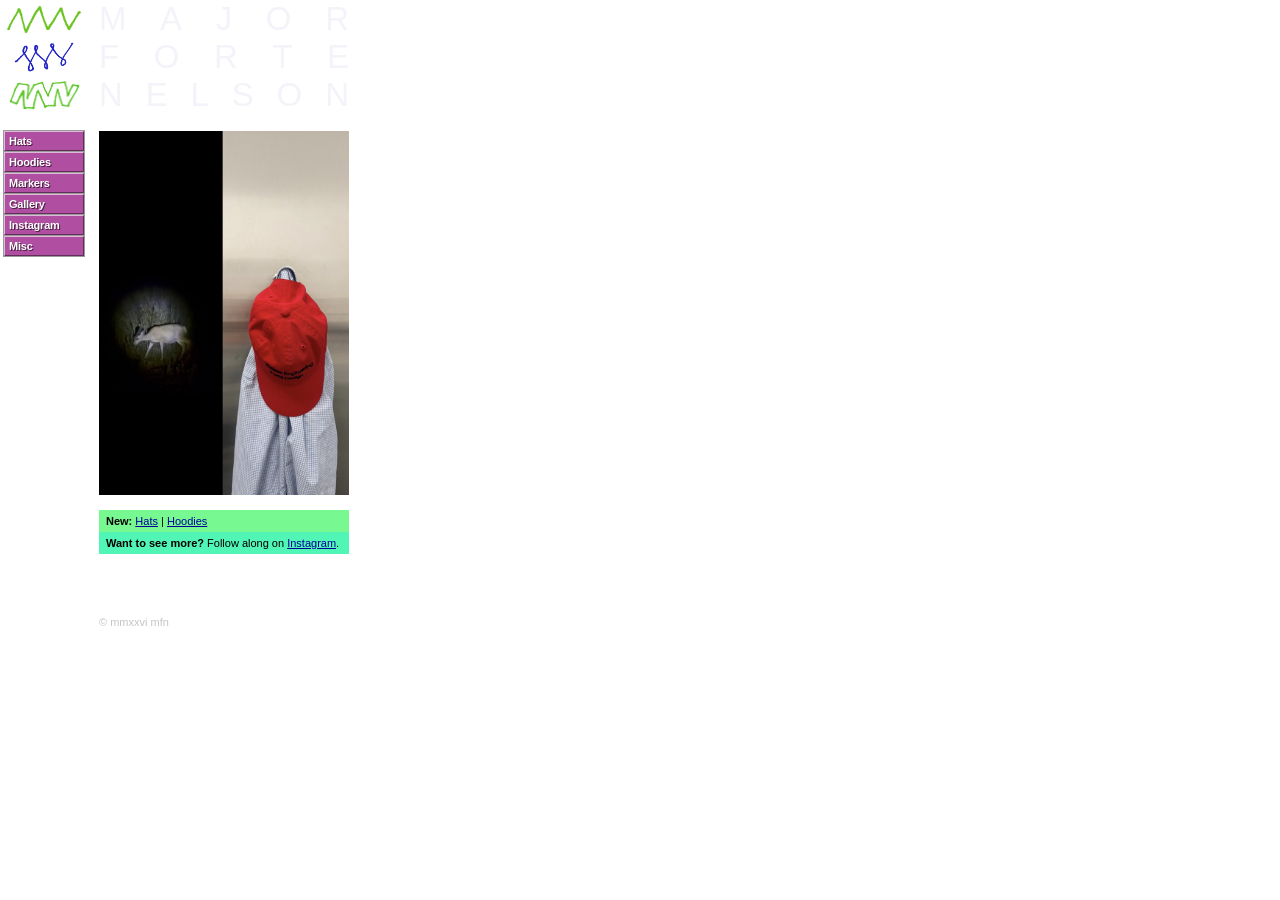
==== commit a4ebf021: "Give each hand-drawn symbol its own random color Symbols are now drawn as CSS masks over a backgroun" ====
--- a/public/index.html
+++ b/public/index.html
@@ -10,7 +10,7 @@
 <body>
 <div class="page">
 <div class="nav">
-<div class="glyphs"><img src="images/symbol1.png" alt=""><img src="images/symbol2.png" alt=""><img src="images/symbol3.png" alt=""></div>
+<div class="glyphs"><span class="glyph g1"></span><span class="glyph g2"></span><span class="glyph g3"></span></div>
 <a href="hats.html">Hats</a>
 <a href="hoodies.html">Hoodies</a>
 <a href="markers.html">Markers</a>
--- a/public/style.css
+++ b/public/style.css
@@ -19,6 +19,9 @@
   --btn-hover: #7a7ab3;
   --bar1: #ffcc33;
   --bar2: #ff9922;
+  --glyph1: #000;
+  --glyph2: #000;
+  --glyph3: #000;
 }
 
 /* Layout sizes. The button column starts level with the photo, i.e. just
@@ -35,8 +38,16 @@
 .nav { width: 99px; flex: none; padding: 0 0 0 4px; box-sizing: border-box; }
 
 /* Hand-drawn symbols, one beside each line of the name header. */
-.glyphs { height: var(--masthead-h); margin-bottom: var(--masthead-gap); width: 80px; }
-.glyphs img { display: block; width: 100%; height: calc(var(--masthead-h) / 3); object-fit: contain; box-sizing: border-box; padding: 4px 2px; }
+.glyphs { height: var(--masthead-h); margin-bottom: var(--masthead-gap); width: 80px; display: flex; flex-direction: column; }
+.glyphs .glyph {
+  flex: 1;
+  margin: 4px 2px;
+  -webkit-mask: var(--mask) center / contain no-repeat;
+  mask: var(--mask) center / contain no-repeat;
+}
+.g1 { --mask: url(images/symbol1.png); background: var(--glyph1); }
+.g2 { --mask: url(images/symbol2.png); background: var(--glyph2); }
+.g3 { --mask: url(images/symbol3.png); background: var(--glyph3); }
 .nav a {
   display: block;
   width: 80px; /* fits "Instagram" in real Verdana bold */
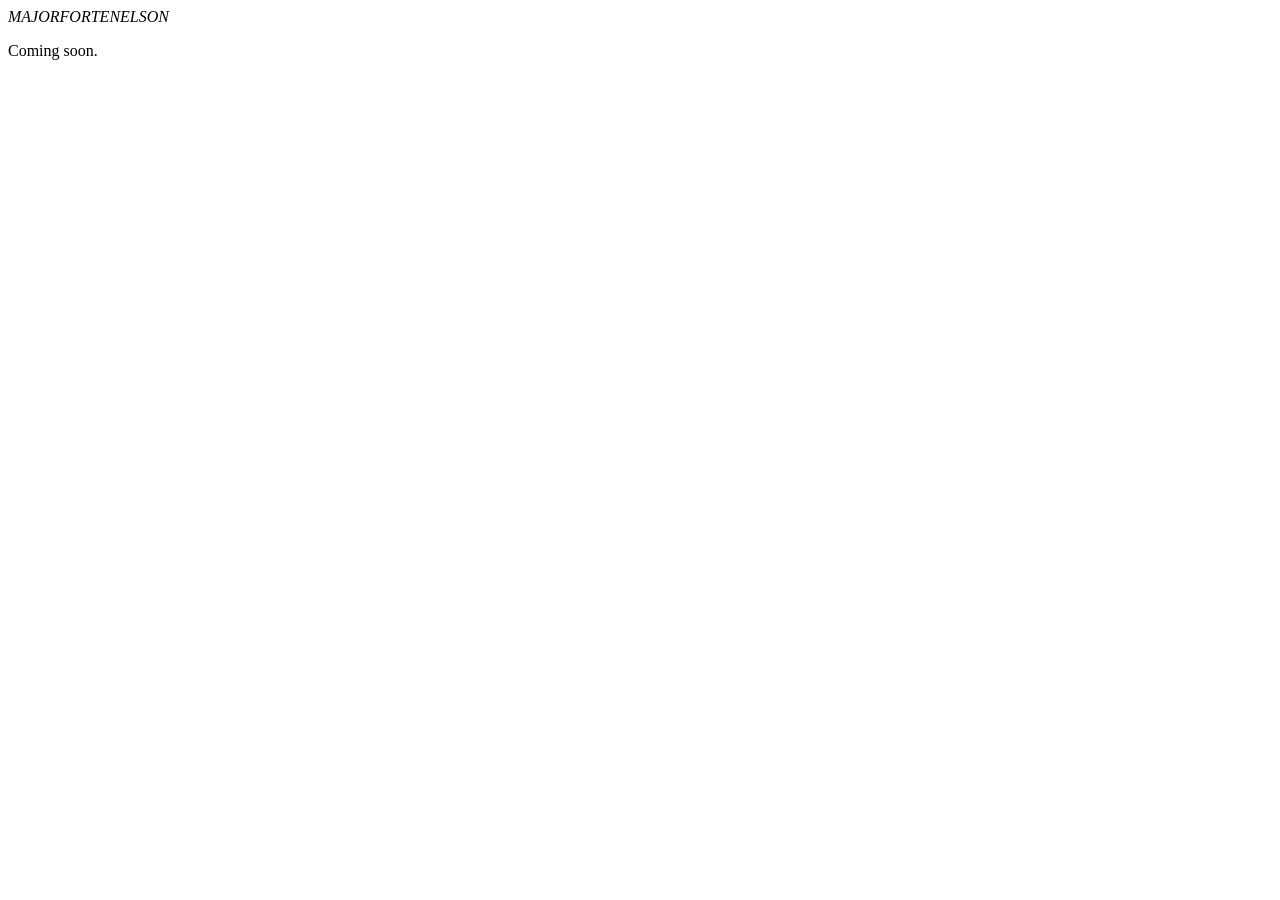
==== commit cd7ed24b: "Show a Coming soon page publicly; keep full site at a hidden path Sources move to site/; build.py no" ====
--- a/public/index.html
+++ b/public/index.html
@@ -4,26 +4,16 @@
 <meta charset="utf-8">
 <meta name="viewport" content="width=device-width, initial-scale=1">
 <title>Major Forte Nelson</title>
-<link rel="stylesheet" href="style.css">
-<script src="colors.js"></script>
+<link rel="stylesheet" href="/style.css">
 </head>
 <body>
 <div class="page">
 <div class="nav">
 <div class="glyphs"><span class="glyph g1"></span><span class="glyph g2"></span><span class="glyph g3"></span></div>
-<a href="hats.html">Hats</a>
-<a href="hoodies.html">Hoodies</a>
-<a href="markers.html">Markers</a>
-<a href="gallery.html">Gallery</a>
-<a href="https://www.instagram.com/majorfortenelson/" target="_blank" rel="noopener">Instagram</a>
-<a href="misc.html">Misc</a>
 </div>
 <div class="main">
-<a class="masthead" href="index.html" aria-label="Major Forte Nelson"><span><i>M</i><i>A</i><i>J</i><i>O</i><i>R</i></span><span><i>F</i><i>O</i><i>R</i><i>T</i><i>E</i></span><span><i>N</i><i>E</i><i>L</i><i>S</i><i>O</i><i>N</i></span></a>
-<img class="hero" src="images/home.jpg" width="250" height="364" alt="">
-<p class="bar new"><b>New:</b> <a href="hats.html">Hats</a> | <a href="hoodies.html">Hoodies</a></p>
-<p class="bar cta"><b>Want to see more?</b> Follow along on <a href="https://www.instagram.com/majorfortenelson/" target="_blank" rel="noopener">Instagram</a>.</p>
-<div class="footer">&copy; mmxxvi mfn</div>
+<div class="masthead" aria-label="Major Forte Nelson"><span><i>M</i><i>A</i><i>J</i><i>O</i><i>R</i></span><span><i>F</i><i>O</i><i>R</i><i>T</i><i>E</i></span><span><i>N</i><i>E</i><i>L</i><i>S</i><i>O</i><i>N</i></span></div>
+<p class="soon">Coming soon.</p>
 </div>
 </div>
 </body>
